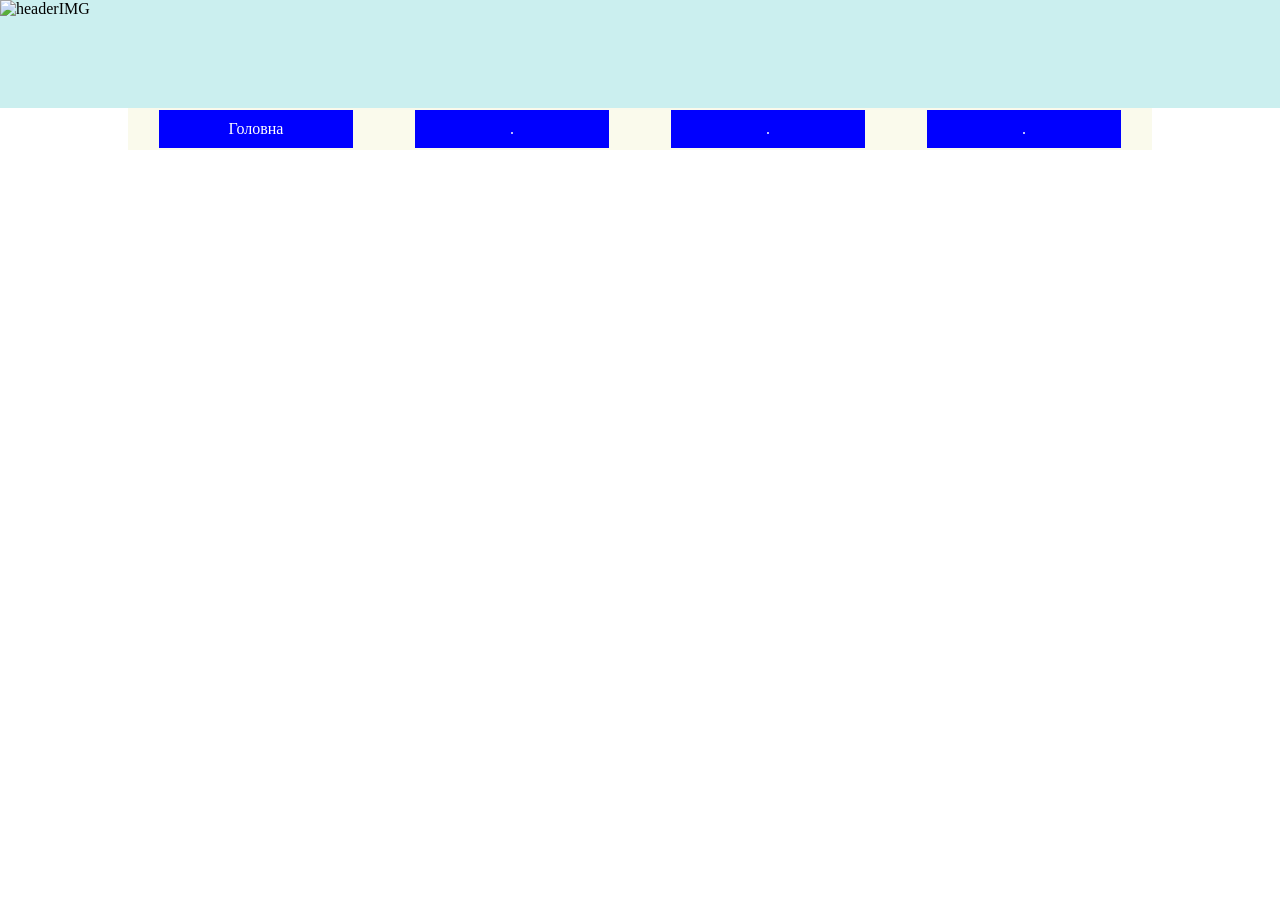
==== fourth.html @ 4d985678 "added description" ====
<!DOCTYPE html>
<html lang="en">
<head>
    <meta charset="UTF-8">
    <meta name="viewport" content="width=device-width, initial-scale=1.0">
    <title>Project</title>
    <link rel="stylesheet" href="css/style.css">
</head>
<body>
    <div class="header"><img href="" alt="headerIMG"></div>
        <div class="width100">
            <div class="navbar">
                <div>
                    <a href="index.html">Головна</a>
                </div>
                <div >
                    <a href="second.html">.</a>
                </div>
                <div>
                    <a href="third.html">.</a>
                </div>
                <div>
                    <a href="fourth.html">.</a>
                </div>
        </div>
    </div>
    <div class="width100">
        <div class="descripton"></div>
        <div class="image"></div>
    </div>
</body>
</html>
---- css/style.css ----
body {
    margin: 0;
    padding: 0;
}

.navbar{
    display: flex;
    justify-content: space-around;
    width: 80%;
    background-color: rgba(245, 245, 220, 0.537);
}
.navbar div{
    width: 19%;
    margin: 2px;
}
.navbar div a{
    display: block;
    padding: 10px;
    background-color: blue;
    color: white;
    text-align: center;
    text-decoration: none;
}

.header
{
    display: block;
    height: 12vh;
    background-color: rgb(203, 239, 239);
}

.width100
{
    display: flex;
    justify-content: space-around;
    width: 100vw;
}

    
.height60
{
    height: 90vh;
}
.descripton
{
    width: 40%;
    height: 100%;
    background-color: red;
}
.image
{
    width: 60%;
    height: 100%;
    background-color: blue;
}
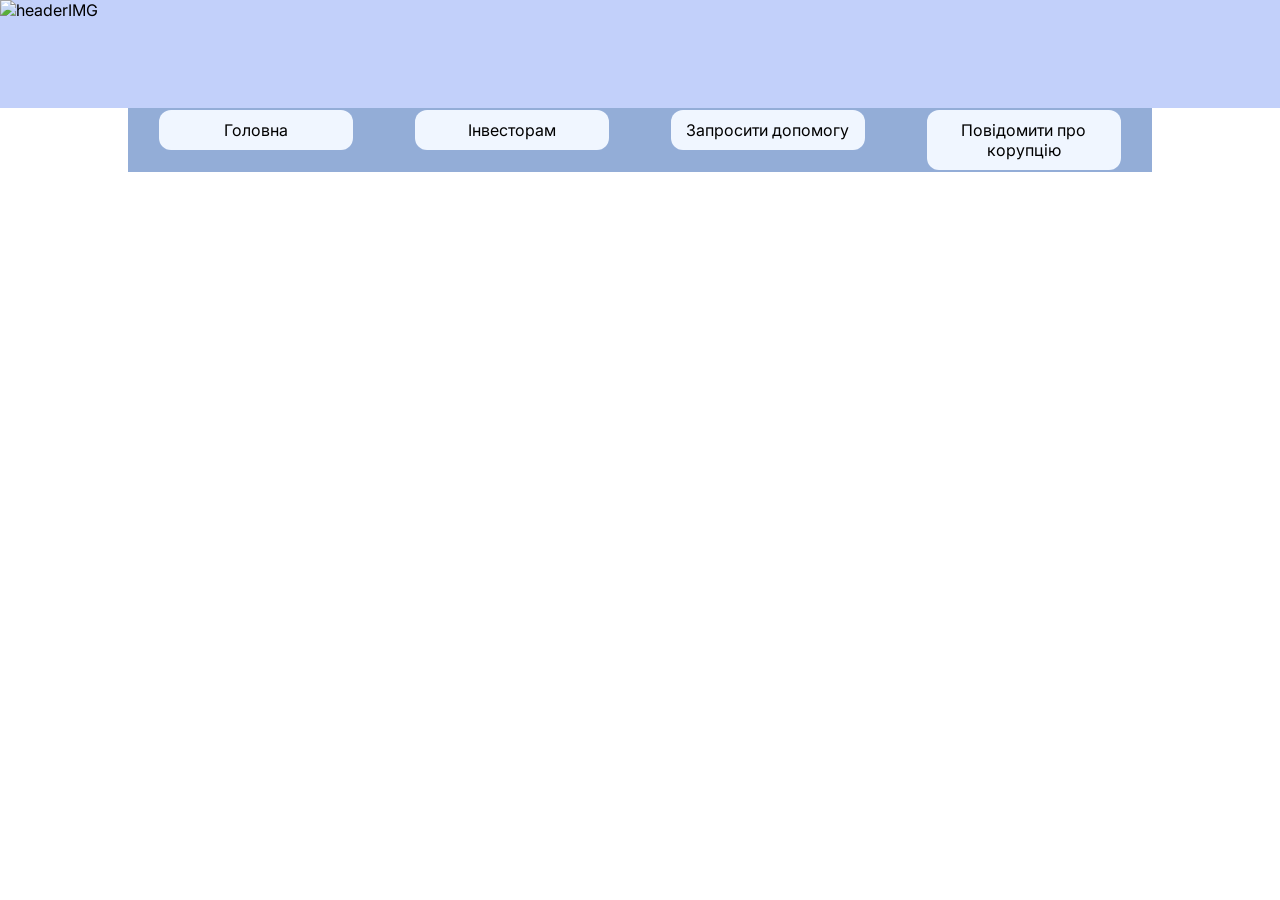
==== commit dd84d17c: "added new pages" ====
--- a/fourth.html
+++ b/fourth.html
@@ -5,6 +5,9 @@
     <meta name="viewport" content="width=device-width, initial-scale=1.0">
     <title>Project</title>
     <link rel="stylesheet" href="css/style.css">
+    <link rel="preconnect" href="https://fonts.googleapis.com">
+    <link rel="preconnect" href="https://fonts.gstatic.com" crossorigin>
+    <link href="https://fonts.googleapis.com/css2?family=Inter:ital,opsz,wght@0,14..32,100..900;1,14..32,100..900&display=swap" rel="stylesheet">
 </head>
 <body>
     <div class="header"><img href="" alt="headerIMG"></div>
@@ -14,13 +17,13 @@
                     <a href="index.html">Головна</a>
                 </div>
                 <div >
-                    <a href="second.html">.</a>
+                    <a href="second.html">Інвесторам</a>
                 </div>
                 <div>
-                    <a href="third.html">.</a>
+                    <a href="third.html">Запросити допомогу</a>
                 </div>
                 <div>
-                    <a href="fourth.html">.</a>
+                    <a href="fourth.html">Повідомити про корупцію</a>
                 </div>
         </div>
     </div>
--- a/css/style.css
+++ b/css/style.css
@@ -1,13 +1,20 @@
+@import url("https://fonts.googleapis.com/css2?family=Inter:ital,opsz,wght@0,14..32,100..900;1,14..32,100..900&display=swap");
 body {
+    font-family: "Inter", sans-serif;
     margin: 0;
     padding: 0;
+    overflow-x:hidden;
 }
-
+.bgimage{
+    background-image: url("../img/background.jpg");
+    background-repeat: repeat;
+    background-size: contain;
+}
 .navbar{
     display: flex;
     justify-content: space-around;
     width: 80%;
-    background-color: rgba(245, 245, 220, 0.537);
+    background-color: rgba(147,173,215,1);
 }
 .navbar div{
     width: 19%;
@@ -16,27 +23,24 @@
 .navbar div a{
     display: block;
     padding: 10px;
-    background-color: blue;
-    color: white;
+    background-color: rgba(240,246,255,1);
+    color: black;
     text-align: center;
     text-decoration: none;
+    border-radius: 12px;
 }
-
 .header
 {
-    display: block;
+    display: flex;
     height: 12vh;
-    background-color: rgb(203, 239, 239);
+    background-color: rgba(194, 208, 250, 1)
 }
-
 .width100
 {
     display: flex;
     justify-content: space-around;
     width: 100vw;
 }
-
-    
 .height60
 {
     height: 90vh;
@@ -45,11 +49,70 @@
 {
     width: 40%;
     height: 100%;
-    background-color: red;
+   
+    display: flex;
+    justify-content:center;
+    align-items: center;
+    
 }
 .image
 {
     width: 60%;
     height: 100%;
-    background-color: blue;
+    display: flex;
+    align-items: center;
+    justify-content: center;
+   
 }
+
+.card
+{
+    height: 67%;
+    width: 47%;
+    margin: 7rem;
+    background-color: rgba(224, 224, 224, 0.849);
+    border-radius: 12px;
+    border: 3px solid rgba(147,173,215,1);
+}
+.card p {
+    margin: 15px;
+    text-align: justify;
+    color: #333333;
+} 
+
+.imgPng
+{
+   
+    z-index: 67;
+    
+}
+.contaner
+{
+    position:absolute;
+}
+.tocha
+{
+    background-color: red;
+    border-radius: 50%;
+    width: 10px;
+    height: 10px;
+    position: absolute;
+}
+
+.pervatocha
+{
+    top:67%;
+    left:46%;
+}
+.ftorotocha{
+    top: 50%;
+    left: 70%;
+}
+.tretetocha{
+    top: 70%;
+    left: 70%;
+}
+.chetvotocha{
+    top: 20%;
+    left: 50%;
+}
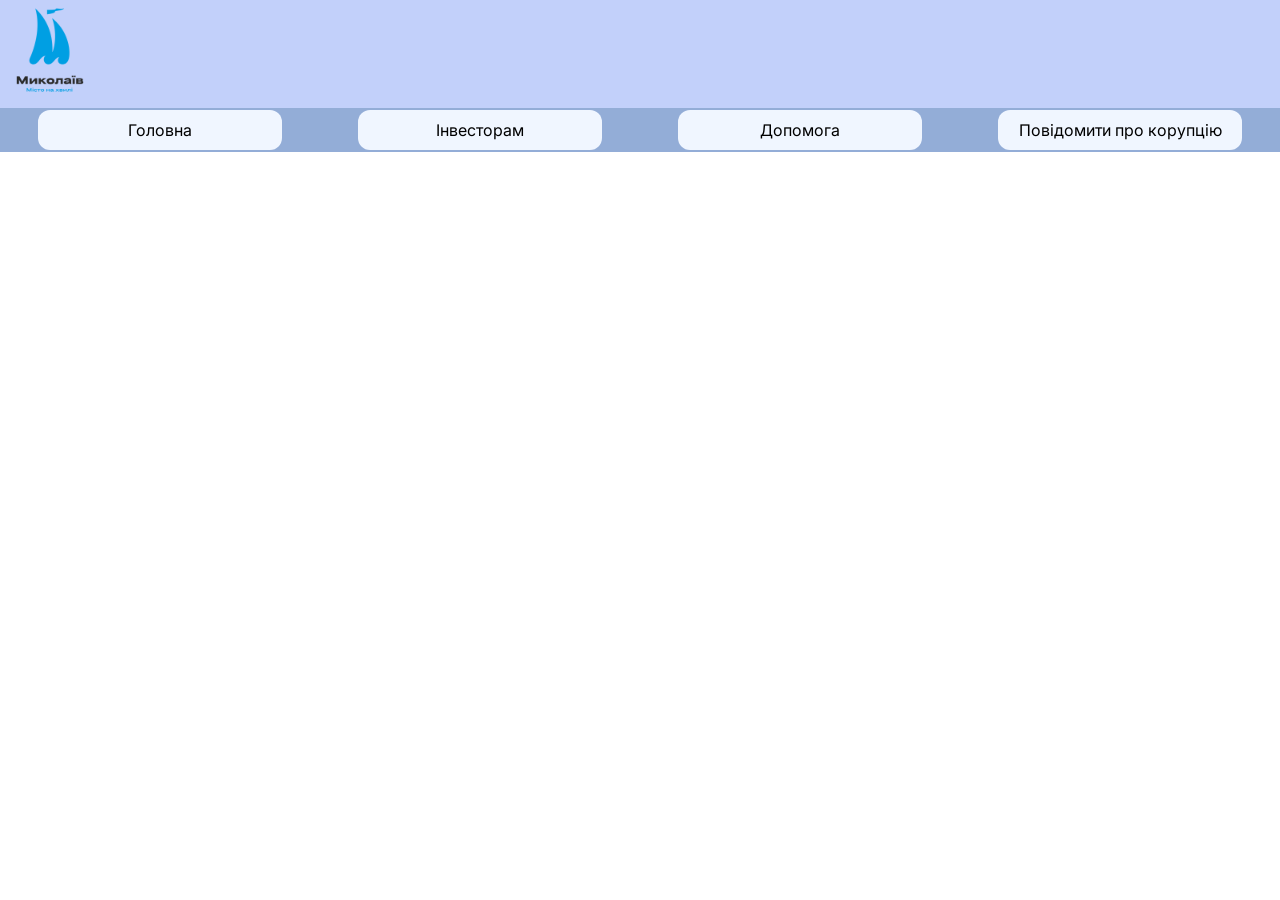
==== commit d1128dd2: "made final product" ====
--- a/fourth.html
+++ b/fourth.html
@@ -10,9 +10,9 @@
     <link href="https://fonts.googleapis.com/css2?family=Inter:ital,opsz,wght@0,14..32,100..900;1,14..32,100..900&display=swap" rel="stylesheet">
 </head>
 <body>
-    <div class="header"><img href="" alt="headerIMG"></div>
+    <div class="header wigth100"><div class="imgPng"><img src="img/logo.png" alt="headerIMG" width="100px" height="100px"></div></div>
         <div class="width100">
-            <div class="navbar">
+            <div class="navbar width100">
                 <div>
                     <a href="index.html">Головна</a>
                 </div>
@@ -20,7 +20,7 @@
                     <a href="second.html">Інвесторам</a>
                 </div>
                 <div>
-                    <a href="third.html">Запросити допомогу</a>
+                    <a href="third.html">Допомога</a>
                 </div>
                 <div>
                     <a href="fourth.html">Повідомити про корупцію</a>
--- a/css/style.css
+++ b/css/style.css
@@ -3,7 +3,7 @@
     font-family: "Inter", sans-serif;
     margin: 0;
     padding: 0;
-    overflow-x:hidden;
+    overflow:hidden;
 }
 .bgimage{
     background-image: url("../img/background.jpg");
@@ -29,6 +29,9 @@
     text-decoration: none;
     border-radius: 12px;
 }
+.navbar div a:hover {
+    background-color: rgb(236, 236, 238);
+}
 .header
 {
     display: flex;
@@ -49,11 +52,9 @@
 {
     width: 40%;
     height: 100%;
-   
     display: flex;
     justify-content:center;
     align-items: center;
-    
 }
 .image
 {
@@ -62,35 +63,30 @@
     display: flex;
     align-items: center;
     justify-content: center;
-   
 }
-
 .card
 {
     height: 67%;
     width: 47%;
     margin: 7rem;
-    background-color: rgba(224, 224, 224, 0.849);
+    background-color: rgba(255, 255, 255, 0.8);
     border-radius: 12px;
-    border: 3px solid rgba(147,173,215,1);
+    border: 3px solid rgba(147,173,215,0.75);
 }
 .card p {
     margin: 15px;
     text-align: justify;
     color: #333333;
 } 
-
 .imgPng
 {
-   
     z-index: 67;
-    
 }
 .contaner
 {
     position:absolute;
 }
-.tocha
+.dot
 {
     background-color: red;
     border-radius: 50%;
@@ -98,21 +94,51 @@
     height: 10px;
     position: absolute;
 }
-
-.pervatocha
+.firstdot
 {
     top:67%;
     left:46%;
 }
-.ftorotocha{
+.seconddot{
     top: 50%;
     left: 70%;
 }
-.tretetocha{
+.thirddot{
     top: 70%;
     left: 70%;
 }
-.chetvotocha{
+.fourthdot{
     top: 20%;
     left: 50%;
+}
+.skrynnik
+{
+    position: absolute;
+    z-index: -67;
+    width: 5000%;
+    height: 2500%;
+    background-color: rgb(214, 226, 241);
+     padding: 15px;
+    text-align: justify;
+    color: #333333;
+}
+.dot:hover > .skrynnik
+{
+    z-index: 67;
+}
+.investments{
+    margin-top: 250px;
+    position: relative;
+}
+.card h1{
+    text-align: center;
+}
+.cardd{
+    position: absolute;
+    top: 100%;
+    left: 25%;
+    width: 1000px;
+    background-color: rgba(255, 255, 255, 0.8);
+    border-radius: 12px;
+    border: 3px solid rgba(147,173,215,0.75);
 }
